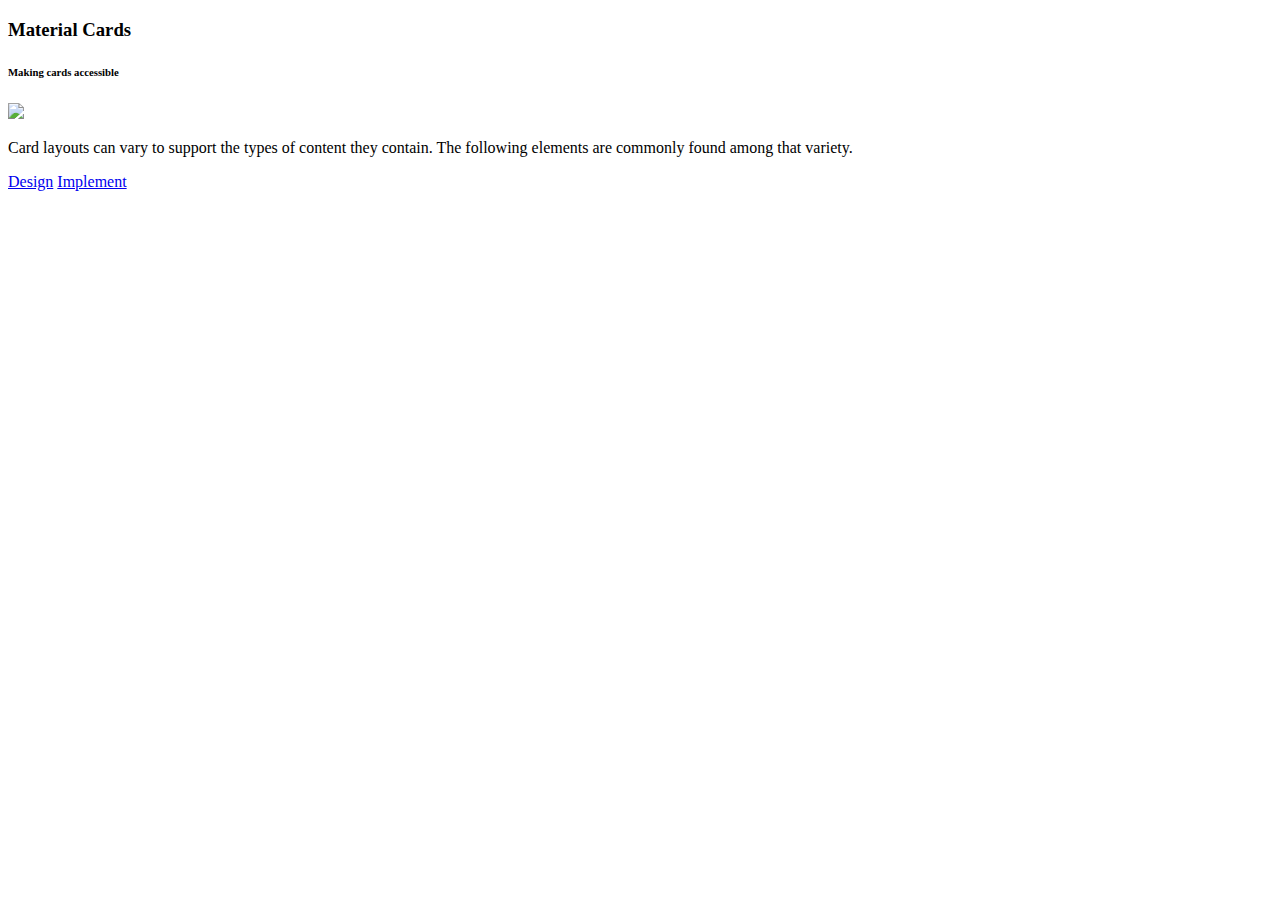
==== pc2--material-card/index.html @ 61a7f59f "Initial commit" ====
<!DOCTYPE html>
<html lang="en">
<head>
    <meta charset="UTF-8">
    <meta http-equiv="X-UA-Compatible" content="IE=edge">
    <meta name="viewport" content="width=device-width, initial-scale=1.0">
    <title>Material card using float</title>
    <link rel="stylesheet" href="https://cdnjs.cloudflare.com/ajax/libs/ionicons/2.0.1/css/ionicons.min.css">
     <link rel="stylesheet" href="./css/style.css">
</head>
<body>
    <main class="body">
        <div>
            <article>
                <section>
                    <div>
                        <i class="icon ion-ios-color-filter"></i>
                    </div>
                    <h3>
                       Material Cards
                    </h3>
                    <h6>
                       Making cards accessible
                    </h6>
                </section>
                <section>
                    <img src="https://picsum.photos/seed/picsum/400/200">
                </section>
                <section>
                    <p>
                        Card layouts can vary to support the types of content they contain. The following elements are
                        commonly found among that variety.
                    </p>
                </section>
                <section>
                    <div>
                        <a href="#">Design</a>
                        <a href="#">Implement</a>
                    </div>
                    <div>
                        <i class="icon ion-android-favorite"></i>
                        <i class="icon ion-android-share-alt"></i>
                    </div>
                </section>
            </article>
        </div>
    </main>
</body>
</html>
---- pc2--material-card/css/style.css ----
/* Write CSS code here */
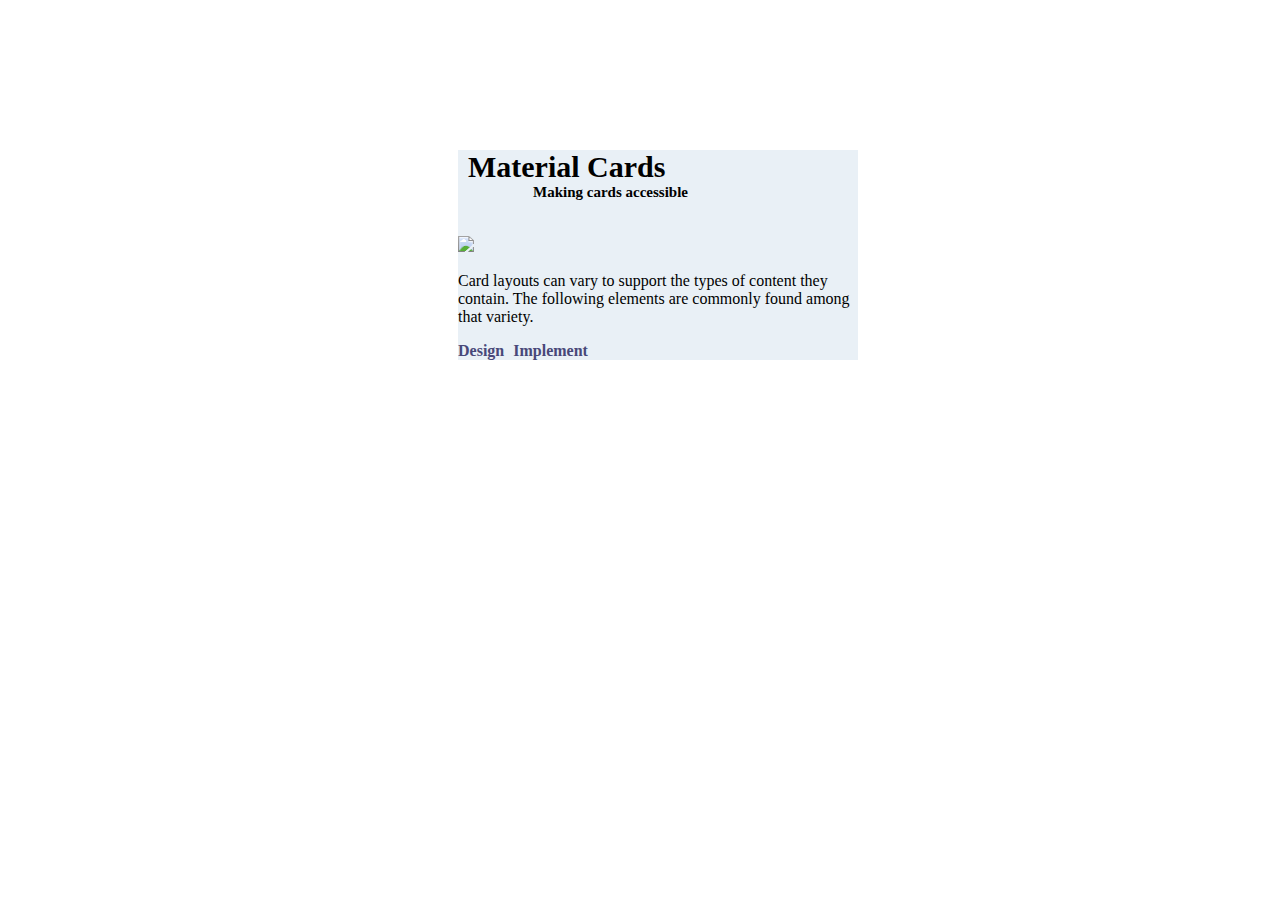
==== commit 1f07fdad: "ini" ====
--- a/pc2--material-card/index.html
+++ b/pc2--material-card/index.html
@@ -13,13 +13,13 @@
         <div>
             <article>
                 <section>
-                    <div>
+                    <div id="icon1">
                         <i class="icon ion-ios-color-filter"></i>
                     </div>
-                    <h3>
+                    <h3 id = "heading1">
                        Material Cards
                     </h3>
-                    <h6>
+                    <h6 id = " heading2">
                        Making cards accessible
                     </h6>
                 </section>
@@ -33,11 +33,12 @@
                     </p>
                 </section>
                 <section>
-                    <div>
+                    <div id = "foot1">
                         <a href="#">Design</a>
                         <a href="#">Implement</a>
                     </div>
-                    <div>
+                    <div id="foot2">
+                    
                         <i class="icon ion-android-favorite"></i>
                         <i class="icon ion-android-share-alt"></i>
                     </div>
--- a/pc2--material-card/css/style.css
+++ b/pc2--material-card/css/style.css
@@ -1 +1,51 @@
-/* Write CSS code here */+/* Write CSS code here */
+/* Write CSS code here */
+.body{
+    height: fit-content;
+    width: 400px;
+    background-color: rgb(233, 240, 246);
+    margin-top: 150px;
+    margin-left:450px;
+}
+
+#icon1{
+    font-size: 80px;
+    float: left;
+}
+#heading1{
+    display: inline;
+    font-size: 30px;
+    font-weight: bold;
+    padding-left: 10px;
+}
+
+h6{
+    margin-top: 0px;
+    margin-left: 65px;
+    font-size: 15px;
+    padding-left: 10px;
+}
+#foot1{
+    display: inline;
+    color: rgb(177, 125, 145);
+    text-decoration: none;
+}
+#foot2{
+    display: inline;
+    float: right;
+ 
+    margin-right: 20px;
+}
+#icon2{
+    margin-right: 10px;
+    margin-left: 50px;
+}
+#foot1 a{
+    text-decoration: none;
+    margin-right: 5px;
+    color: rgb(72, 72, 121);
+    font-weight: bold;
+}
+
+
+
